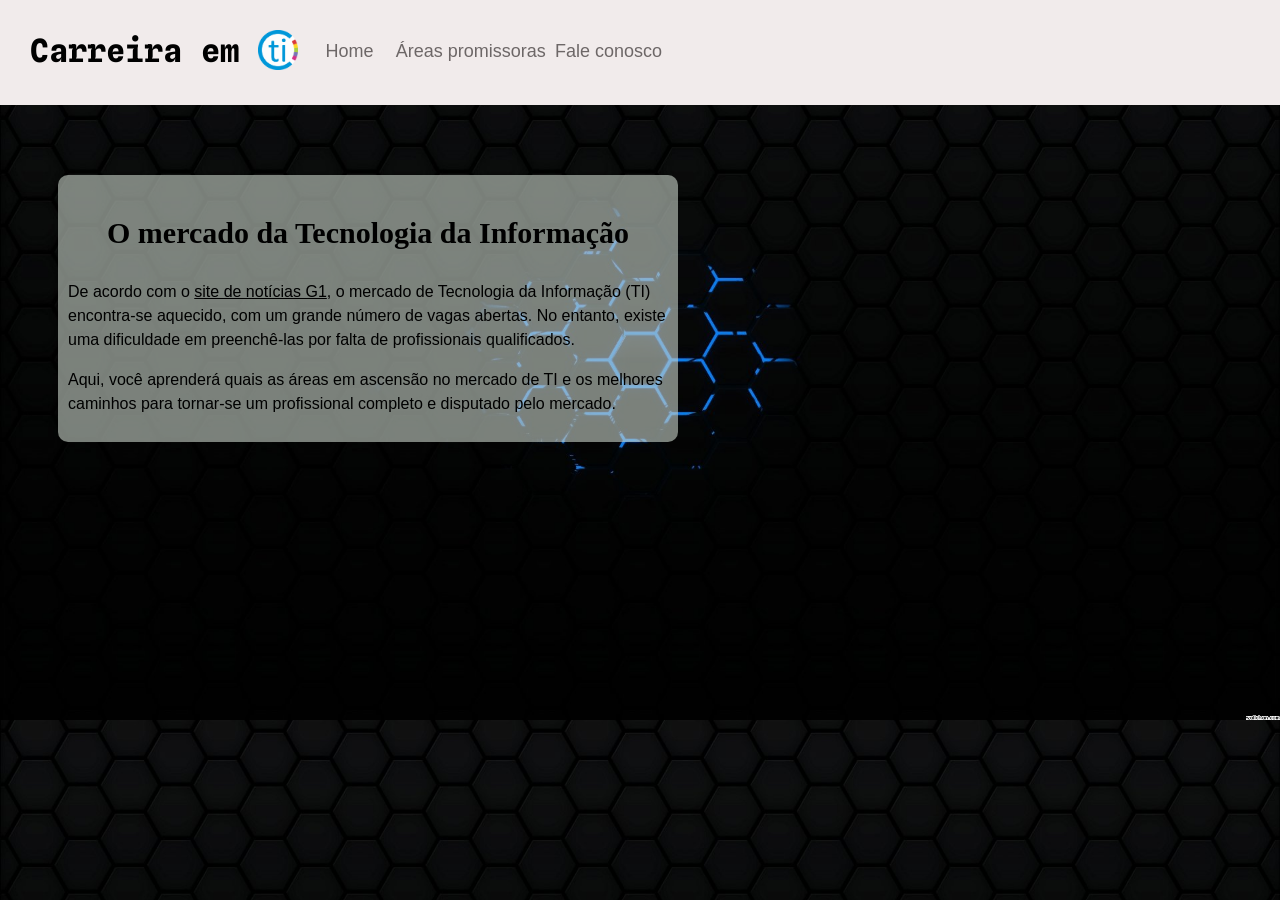
==== 1 semestre/Fundamentos de Web/index.html @ bcce3bda "Add files via upload" ====
<!DOCTYPE html>
<html lang="pt-br">
    <head>
        <title>Home - Carreira em TI</title>
        <meta charset="utf-8">
        <meta name="author" content="Silvania Goularte Correia">
        <meta name="description" content="O mercado de trabalho na área de Tecnologia da Informação">
        <meta name="keywords" content="ti, tecnologia da informacao, mercado de trabalho, carreira">
        <link rel="stylesheet" type="text/css" href="carreiraTI.css">
        <link href='https://fonts.googleapis.com/css?family=Spline Sans Mono' rel='stylesheet'>
    </head>
    <body>
        <table class="upper">
            <tbody>          
                <tr> 
                    <td class="head">
                        <header>
                            <h1><a href="index.html">Carreira em <img class="icon" src="ti.png" alt="TI"></a></h1>
                        </header>
                    </td>
                    <td>
                        <nav>
                            <td class="nav1">
                                <a href="index.html" class="menu">Home</a>
                            </td>
                            <td class="nav2">
                                <a href="areas.html" class="menu">Áreas promissoras</a>
                            </td>
                            <td class="last_nav">
                                <a href="contato.html" class="menu">Fale conosco</a>
                            </td>
                        </nav>
                    </td>
                </tr>
            </tbody>
        </table>       
        <article>
            <div class="text">
                <h2>O mercado da Tecnologia da Informação</h2>
                <p>De acordo com o <a href="https://g1.globo.com/mg/centro-oeste/especial-publicitario/senac/senac-em-divinopolis/noticia/2022/06/15/aquecido-no-brasil-mercado-de-ti-indica-aumento-de-vagas-de-trabalho.ghtml" target="_blank">site de notícias G1</a>, o mercado de Tecnologia da Informação (TI) encontra-se aquecido, com um grande número de vagas abertas. No entanto, existe uma dificuldade em preenchê-las por falta de profissionais qualificados.</p>
                <p>Aqui, você aprenderá quais as áreas em ascensão no mercado de TI e os melhores caminhos para tornar-se um profissional completo e disputado pelo mercado.</p>
            </div>
            <video loop autoplay muted width="600" height="300">
                <source src="videoTI.mp4" type="video/mp4">
            </video>     
        </article>
    </body>
</html>
---- 1 semestre/Fundamentos de Web/carreiraTI.css ----
body { 
    background-image: url("backgroundTI.jpg");
    background-size: 100%;
    font-family: Verdana, sans-serif;
    font-size: 16px;
    line-height: 1.5;
}

p > a {
    color:black;
    text-decoration: underline;
}

header {
    
    align-items: center;    
}

img.icon {
    vertical-align: sub;
    width: 40px;
    height: 40px;
}

div.text {
    text-align: left;
    background: rgba(203, 214, 203, 0.596);
    padding: 10px;
    margin-top: 80px;
    margin-left: 50px;
    width: 600px;
    border-radius: 10px;
}

td.nav1 {
  width: 100px;
  text-align: center;
  font-family: Tahoma, Verdana, Arial;
  font-size: 18px;  
}

td.nav2 {
    width: 180px;
    text-align: left;
    font-family: Tahoma, Verdana, Arial;
    font-size: 18px;    
}

td.last_nav {
    width: 1000px;
    text-align: left;
    font-family: Tahoma, Verdana, Arial;
    font-size: 18px;    
}

td.head {
    width: 320px;
    padding-left: 25px;
}

table.upper {
    background-color: rgb(241, 235, 235);
    margin: -10px;
    padding: 5px;
}

video {
    position: absolute;    
    top: 200px;
    right: 30px;    
}

a.menu:link {
    color:rgb(109, 103, 103);
    text-decoration: none;
}

a.menu:visited {
    color:rgb(109, 103, 103);
    text-decoration: none;
}

a.menu:hover {
    color:black;
    text-decoration: underline;        
}

a.menu:active {
    color:black;
    text-decoration: underline;   
}

h1 {
    font-family: 'Spline Sans Mono';
}

h1 > a {
    color:black;
    text-decoration: none;
}

h2 {
    text-align: center;
    font-family: Georgia, serif;
    font-size: 30px;
}

img.img_right {
    position: absolute;    
    top: 220px;
    right: 30px;  
    border-radius: 10px;  
}

table.form {
    background: rgba(203, 214, 203);
    border-radius: 10px;
    padding: 10px;
    margin-top: 80px;
    margin-left: auto;
    margin-right: auto;
    font-size: 14px;
}

input, textarea, select {
    border: none;
    background-color: rgb(78, 76, 76);
    color: white;
    border-radius: 7px;
    padding: 4px;
}

input[type=submit], input[type=reset] {
    background-color: rgb(78, 76, 76);
    border: none;
    color: white;
    padding: 16px 32px;
    text-decoration: none;
    margin: 4px 2px;
    cursor: pointer;
}
    
td.center {
    text-align: center;
}
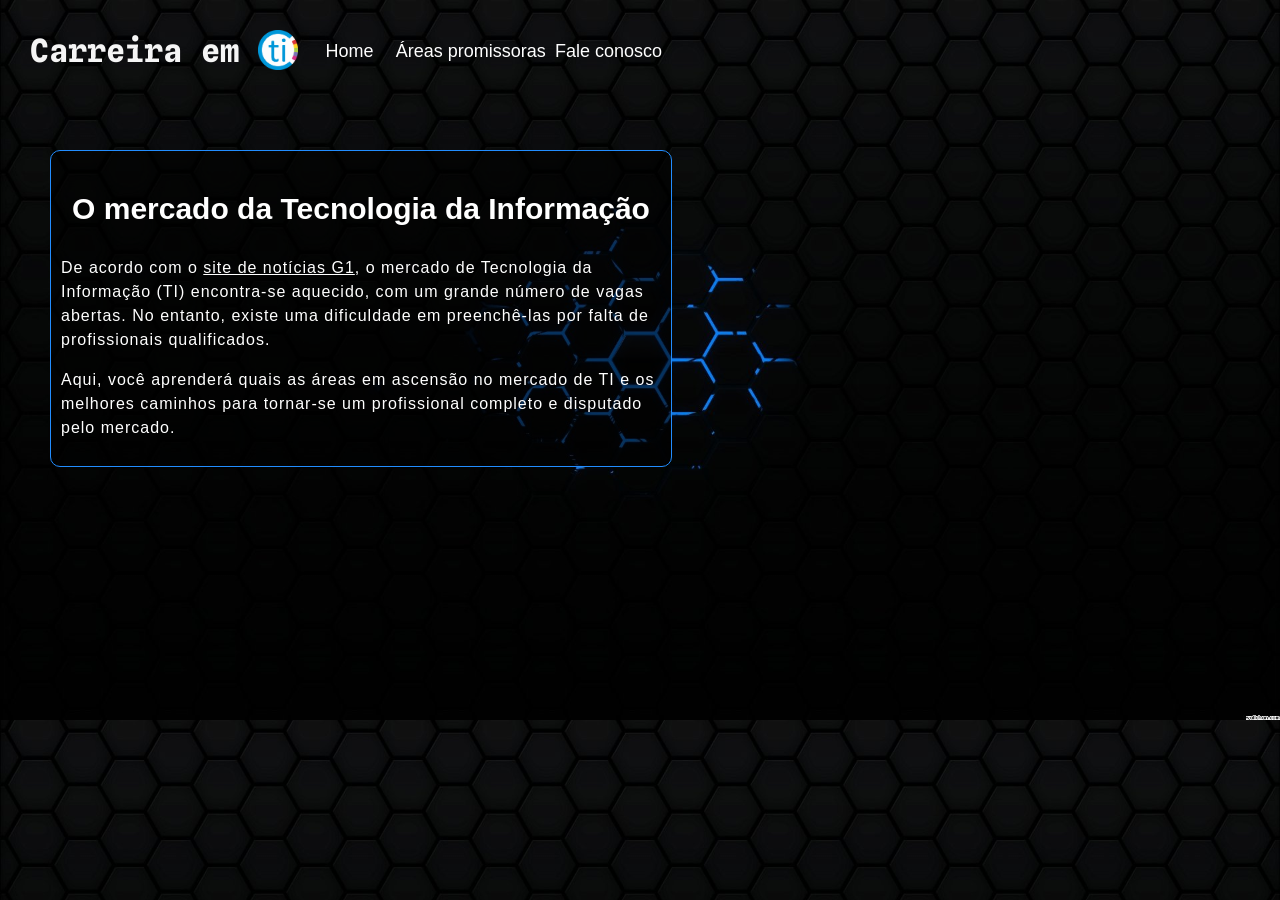
==== commit bf5073ff: "Add files via upload" ====
--- a/1 semestre/Fundamentos de Web/index.html
+++ b/1 semestre/Fundamentos de Web/index.html
@@ -39,10 +39,10 @@
                 <h2>O mercado da Tecnologia da Informação</h2>
                 <p>De acordo com o <a href="https://g1.globo.com/mg/centro-oeste/especial-publicitario/senac/senac-em-divinopolis/noticia/2022/06/15/aquecido-no-brasil-mercado-de-ti-indica-aumento-de-vagas-de-trabalho.ghtml" target="_blank">site de notícias G1</a>, o mercado de Tecnologia da Informação (TI) encontra-se aquecido, com um grande número de vagas abertas. No entanto, existe uma dificuldade em preenchê-las por falta de profissionais qualificados.</p>
                 <p>Aqui, você aprenderá quais as áreas em ascensão no mercado de TI e os melhores caminhos para tornar-se um profissional completo e disputado pelo mercado.</p>
-            </div>
-            <video loop autoplay muted width="600" height="300">
+            </div>            
+            <video loop autoplay muted height="300">
                 <source src="videoTI.mp4" type="video/mp4">
-            </video>     
+            </video>    
         </article>
     </body>
 </html>
--- a/1 semestre/Fundamentos de Web/carreiraTI.css
+++ b/1 semestre/Fundamentos de Web/carreiraTI.css
@@ -1,18 +1,24 @@
 body { 
     background-image: url("backgroundTI.jpg");
+    background-attachment: fixed;
     background-size: 100%;
-    font-family: Verdana, sans-serif;
+    font-family: 'Inter',sans-serif;
     font-size: 16px;
     line-height: 1.5;
+    color: white;
+    
 }
 
 p > a {
-    color:black;
+    color:rgb(255, 255, 255);
     text-decoration: underline;
 }
 
-header {
-    
+p {
+    letter-spacing: 1px
+}
+
+header {    
     align-items: center;    
 }
 
@@ -24,12 +30,16 @@
 
 div.text {
     text-align: left;
-    background: rgba(203, 214, 203, 0.596);
+    background: rgba(0, 0, 0, 0.596);
     padding: 10px;
-    margin-top: 80px;
-    margin-left: 50px;
+    position: absolute;
+    top: 150px;
+    left: 50px;
     width: 600px;
     border-radius: 10px;
+    border: rgb(34,141,255);
+    border-style: solid;
+    border-width: 0.03em;
 }
 
 td.nav1 {
@@ -58,36 +68,29 @@
     padding-left: 25px;
 }
 
-table.upper {
-    background-color: rgb(241, 235, 235);
+table.upper {    
     margin: -10px;
     padding: 5px;
 }
 
-video {
-    position: absolute;    
-    top: 200px;
-    right: 30px;    
-}
-
 a.menu:link {
-    color:rgb(109, 103, 103);
+    color:rgb(255, 255, 255);
     text-decoration: none;
 }
 
 a.menu:visited {
-    color:rgb(109, 103, 103);
+    color:rgb(255, 255, 255);
     text-decoration: none;
 }
 
 a.menu:hover {
-    color:black;
-    text-decoration: underline;        
+    color:rgb(34,141,255);
+    text-decoration: none;        
 }
 
 a.menu:active {
-    color:black;
-    text-decoration: underline;   
+    color:rgb(34,141,255);
+    text-decoration: none;   
 }
 
 h1 {
@@ -95,44 +98,59 @@
 }
 
 h1 > a {
-    color:black;
+    color:hwb(0 97% 3% / 0.993);
     text-decoration: none;
 }
 
 h2 {
     text-align: center;
-    font-family: Georgia, serif;
+    font-family: 'Inter', sans-serif;
     font-size: 30px;
 }
 
-img.img_right {
-    position: absolute;    
-    top: 220px;
-    right: 30px;  
+img.img_right {  
     border-radius: 10px;  
 }
 
 table.form {
-    background: rgba(203, 214, 203);
+    position: absolute;
+    top: 150px;
+    left: 30%;    
+    background: rgba(0, 0, 0, 0.596);
     border-radius: 10px;
     padding: 10px;
-    margin-top: 80px;
-    margin-left: auto;
-    margin-right: auto;
     font-size: 14px;
+    border: rgb(34,141,255);
+    border-style: solid;
+    border-width: 0.03em;
+    color: white;
+    letter-spacing: 1px;
 }
 
 input, textarea, select {
     border: none;
-    background-color: rgb(78, 76, 76);
+    background-color: rgb(63, 62, 62);
     color: white;
     border-radius: 7px;
     padding: 4px;
+    border: rgb(34,141,255);
+    border-style: solid;
+    border-width: 0.03em;
+}
+
+input[type=text], input[type=email] {
+    width: 72%;
+}
+
+textarea {
+    width: 80%;
 }
 
 input[type=submit], input[type=reset] {
     background-color: rgb(78, 76, 76);
-    border: none;
+    border: rgb(34,141,255);
+    border-style: solid;
+    border-width: 0.03em;
     color: white;
     padding: 16px 32px;
     text-decoration: none;
@@ -140,9 +158,23 @@
     cursor: pointer;
 }
     
-td.center {
-    text-align: center;
+td.left {
+    text-align: left;
 }
 
+div.position_object {
+    position: relative;    
+    top: 60px;
+    left: 670px;
+}
 
-  +video {
+    border-radius: 10px;
+    position: relative;    
+    top: 65px;
+    left: 750px;
+}
+
+li {
+    letter-spacing: 1px;
+}
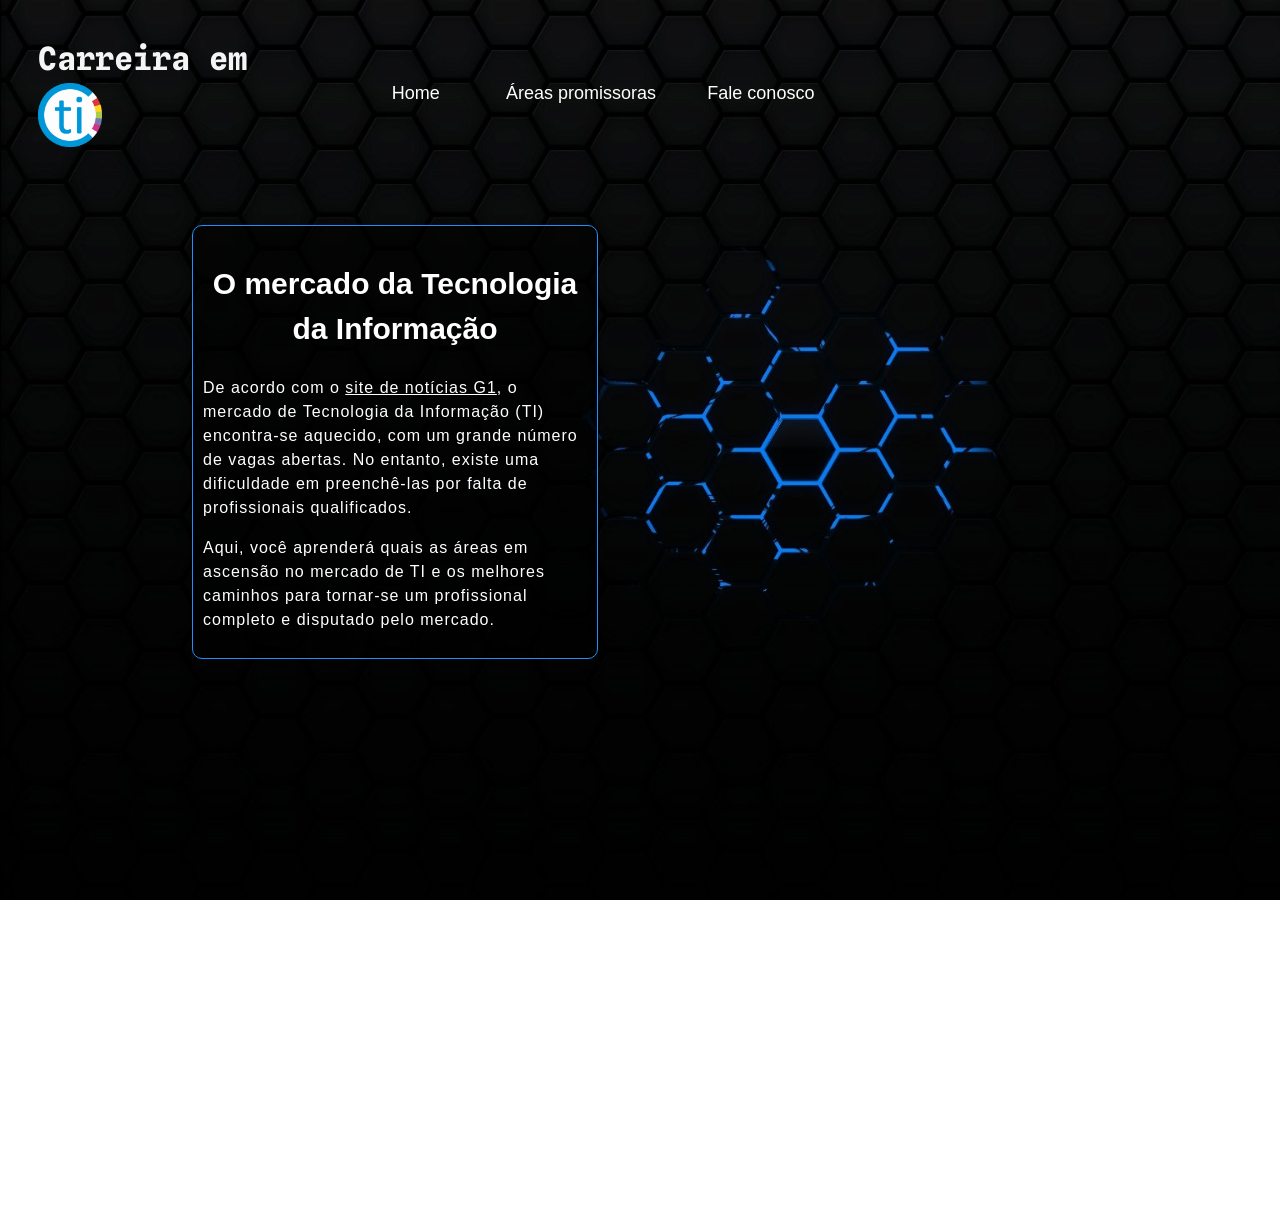
==== commit d337155a: "Add files via upload" ====
--- a/1 semestre/Fundamentos de Web/index.html
+++ b/1 semestre/Fundamentos de Web/index.html
@@ -6,6 +6,7 @@
         <meta name="author" content="Silvania Goularte Correia">
         <meta name="description" content="O mercado de trabalho na área de Tecnologia da Informação">
         <meta name="keywords" content="ti, tecnologia da informacao, mercado de trabalho, carreira">
+        <meta name=“viewport” content=“width=device-width, initial-scale=1.0”>
         <link rel="stylesheet" type="text/css" href="carreiraTI.css">
         <link href='https://fonts.googleapis.com/css?family=Spline Sans Mono' rel='stylesheet'>
     </head>
@@ -33,16 +34,21 @@
                     </td>
                 </tr>
             </tbody>
-        </table>       
-        <article>
-            <div class="text">
-                <h2>O mercado da Tecnologia da Informação</h2>
-                <p>De acordo com o <a href="https://g1.globo.com/mg/centro-oeste/especial-publicitario/senac/senac-em-divinopolis/noticia/2022/06/15/aquecido-no-brasil-mercado-de-ti-indica-aumento-de-vagas-de-trabalho.ghtml" target="_blank">site de notícias G1</a>, o mercado de Tecnologia da Informação (TI) encontra-se aquecido, com um grande número de vagas abertas. No entanto, existe uma dificuldade em preenchê-las por falta de profissionais qualificados.</p>
-                <p>Aqui, você aprenderá quais as áreas em ascensão no mercado de TI e os melhores caminhos para tornar-se um profissional completo e disputado pelo mercado.</p>
-            </div>            
-            <video loop autoplay muted height="300">
-                <source src="videoTI.mp4" type="video/mp4">
-            </video>    
-        </article>
+        </table>
+        <div class="content">    
+            <article>
+                <div class="text">
+                    <h2>O mercado da Tecnologia da Informação</h2>
+                    <p>De acordo com o <a href="https://g1.globo.com/mg/centro-oeste/especial-publicitario/senac/senac-em-divinopolis/noticia/2022/06/15/aquecido-no-brasil-mercado-de-ti-indica-aumento-de-vagas-de-trabalho.ghtml" target="_blank">site de notícias G1</a>, o mercado de Tecnologia da Informação (TI) encontra-se aquecido, com um grande número de vagas abertas. No entanto, existe uma dificuldade em preenchê-las por falta de profissionais qualificados.</p>
+                    <p>Aqui, você aprenderá quais as áreas em ascensão no mercado de TI e os melhores caminhos para tornar-se um profissional completo e disputado pelo mercado.</p>
+                </div>            
+                <video loop autoplay muted height="300">
+                    <source src="videoTI.mp4" type="video/mp4">
+                </video>    
+            </article>
+        </div>
+        <footer>        
+            <script src="carreiraTI.js"></script>
+        </footer>
     </body>
 </html>
--- a/1 semestre/Fundamentos de Web/carreiraTI.css
+++ b/1 semestre/Fundamentos de Web/carreiraTI.css
@@ -1,180 +1,399 @@
-body { 
-    background-image: url("backgroundTI.jpg");
-    background-attachment: fixed;
-    background-size: 100%;
-    font-family: 'Inter',sans-serif;
-    font-size: 16px;
-    line-height: 1.5;
-    color: white;
-    
+@media only screen and (max-width: 480px) {
+    body { 
+        background-color: black;
+        font-family: 'Inter',sans-serif;
+        font-size: 1em;
+        line-height: 1.5;
+        color: white;        
+    }
+
+    p > a {
+        color:rgb(255, 255, 255);
+        text-decoration: underline;
+    }
+
+    p {
+        letter-spacing: 0.0625em;
+    }
+
+    header {    
+        align-items: center;    
+    }
+
+    img.icon {
+        vertical-align: sub;
+        width: 2em;
+        height: 2em;
+    }
+
+    div.text {
+        text-align: left;
+        background: rgba(0, 0, 0, 0.596);
+        padding: 0.625em;
+        position: absolute;
+        top: 50%;
+        width: 90%;
+        border-radius: 0.625em;
+        border: rgb(34,141,255);
+        border-style: solid;
+        border-width: 0.03em;
+    }
+
+    td.nav1 {
+        width: 12%;
+        text-align: left;
+        font-family: Tahoma, Verdana, Arial;
+        font-size: 1em;     
+        letter-spacing: 0.0625em
+    }
+
+    td.nav2 {
+        width: 36%;
+        text-align: center;
+        font-family: Tahoma, Verdana, Arial;
+        font-size: 1em;    
+        letter-spacing: 0.0625em    
+    }
+
+    td.last_nav {
+        width: 25%;
+        text-align: center;
+        font-family: Tahoma, Verdana, Arial;
+        font-size: 1em;        
+        letter-spacing: 0.0625em
+    }
+
+    td.head {
+        width: 10%;
+        text-align: center;      
+    }
+
+    table.upper {    
+        margin: -0.625em;
+        padding: 1%;
+    }
+
+    a.menu:link {
+        color:rgb(255, 255, 255);
+        text-decoration: none;
+    }
+
+    a.menu:visited {
+        color:rgb(255, 255, 255);
+        text-decoration: none;
+    }
+
+    a.menu:hover {
+        color:rgb(34,141,255);
+        text-decoration: none;        
+    }
+
+    a.menu:active {
+        color:rgb(34,141,255);
+        text-decoration: none;   
+    }
+
+    h1 {
+        font-family: 'Spline Sans Mono';
+        font-size: 1.5em;
+    }
+
+    h1 > a {
+        color:hwb(0 97% 3% / 0.993);
+        text-decoration: none;
+    }
+
+    h2 {
+        text-align: center;
+        font-family: 'Inter', sans-serif;
+        font-size: 1.4em;
+    }
+
+    img.img_right {  
+        border-radius: 0.625em;
+        max-width: 100%;
+        max-height: 100%;
+    }
+
+    table.form {
+        position: absolute;
+        top: 18%;
+        width: 90%;  
+        background: rgba(0, 0, 0, 0.596);
+        border-radius: 0.625em;
+        padding: 0.625em;
+        border: rgb(34,141,255);
+        border-style: solid;
+        border-width: 0.03em;
+        color: white;
+        letter-spacing: 0.0625em;
+    }
+
+    input, textarea, select {
+        border: none;
+        background-color: rgb(63, 62, 62);
+        color: white;
+        border-radius: 0.4375em;
+        padding: 0.25em;
+        border: rgb(34,141,255);
+        border-style: solid;
+        border-width: 0.03em;
+    }
+
+    input[type=text] {
+        width: 72%;
+    }
+
+    input[type=email] {
+        width: 71%;
+    }
+
+    textarea {
+        width: 80%;
+    }
+
+    input[type=submit], input[type=reset] {
+        background-color: rgb(78, 76, 76);
+        border: rgb(34,141,255);
+        border-style: solid;
+        border-width: 0.03em;
+        color: white;
+        padding: 1em 2em;
+        text-decoration: none;
+        margin: 0.25em 0.125em;
+        cursor: pointer;
+    }
+        
+    td.left {
+        text-align: left;
+    }
+
+    div.position_object {
+        position: absolute;    
+        top: 15%;
+        width: 100%;
+        right: 1%;
+    }
+
+    video {
+        border-radius: 0.625em;
+        position: absolute;    
+        top: 18%;
+        height: 30%;
+    }
+
+    li {
+        letter-spacing: 0.0625em;
+    }
+
+    .content {
+        min-height: calc(100vh - 1.25em);
+    }
+
+    footer {
+        text-align: right;        
+        height: 10%;
+        font-size: 0.85em;
+    }
 }
 
-p > a {
-    color:rgb(255, 255, 255);
-    text-decoration: underline;
+@media only screen and (min-width: 481px) {
+    body { 
+        background-image: url("backgroundTI.jpg");
+        background-attachment: fixed;
+        background-size: cover;
+        font-family: 'Inter',sans-serif;
+        font-size: 1em;
+        line-height: 1.5;
+        color: white;    
+    }
+
+    p > a {
+        color:rgb(255, 255, 255);
+        text-decoration: underline;
+    }
+
+    p {
+        letter-spacing: 0.0625em;
+    }
+
+    header {    
+        align-items: center;    
+    }
+
+    img.icon {
+        vertical-align: sub;
+        width: 2em;
+        height: 2em;
+    }
+
+    div.text {
+        text-align: left;
+        background: rgba(0, 0, 0, 0.596);
+        padding: 0.625em;
+        position: absolute;
+        top: 25%;
+        left: 15%;
+        width: 30%;
+        border-radius: 0.625em;
+        border: rgb(34,141,255);
+        border-style: solid;
+        border-width: 0.03em;
+    }
+
+    td.nav1 {
+        width: 9%;
+        text-align: left;
+        font-family: Tahoma, Verdana, Arial;
+        font-size: 1.125em;     
+    }
+
+    td.nav2 {
+        width: 16%;
+        text-align: left;
+        font-family: Tahoma, Verdana, Arial;
+        font-size: 1.125em;        
+    }
+
+    td.last_nav {
+        width: 45%;
+        text-align: left;
+        font-family: Tahoma, Verdana, Arial;
+        font-size: 1.125em;        
+    }
+
+    td.head {
+        width: 24%;
+        padding-left: 1.5625em;        
+    }
+
+    table.upper {    
+        margin: -0.625em;
+        padding: 1%;
+    }
+
+    a.menu:link {
+        color:rgb(255, 255, 255);
+        text-decoration: none;
+    }
+
+    a.menu:visited {
+        color:rgb(255, 255, 255);
+        text-decoration: none;
+    }
+
+    a.menu:hover {
+        color:rgb(34,141,255);
+        text-decoration: none;        
+    }
+
+    a.menu:active {
+        color:rgb(34,141,255);
+        text-decoration: none;   
+    }
+
+    h1 {
+        font-family: 'Spline Sans Mono';
+    }
+
+    h1 > a {
+        color:hwb(0 97% 3% / 0.993);
+        text-decoration: none;
+    }
+
+    h2 {
+        text-align: center;
+        font-family: 'Inter', sans-serif;
+        font-size: 1.875em;
+    }
+
+    img.img_right {  
+        border-radius: 0.625em;
+        max-width: 100%;
+        max-height: 100%;
+    }
+
+    table.form {
+        position: absolute;
+        top: 25%;
+        left: 40%;    
+        background: rgba(0, 0, 0, 0.596);
+        border-radius: 0.625em;
+        padding: 0.625em;
+        border: rgb(34,141,255);
+        border-style: solid;
+        border-width: 0.03em;
+        color: white;
+        letter-spacing: 0.0625em;
+    }
+
+    input, textarea, select {
+        border: none;
+        background-color: rgb(63, 62, 62);
+        color: white;
+        border-radius: 0.4375em;
+        padding: 0.25em;
+        border: rgb(34,141,255);
+        border-style: solid;
+        border-width: 0.03em;
+    }
+
+    input[type=text] {
+        width: 72%;
+    }
+
+    input[type=email] {
+        width: 71%;
+    }
+
+    textarea {
+        width: 80%;
+    }
+
+    input[type=submit], input[type=reset] {
+        background-color: rgb(78, 76, 76);
+        border: rgb(34,141,255);
+        border-style: solid;
+        border-width: 0.03em;
+        color: white;
+        padding: 1em 2em;
+        text-decoration: none;
+        margin: 0.25em 0.125em;
+        cursor: pointer;
+    }
+        
+    td.left {
+        text-align: left;
+    }
+
+    div.position_object {
+        position: absolute;    
+        top: 27%;
+        right: 10%;
+        width: 38%;
+    }
+
+    video {
+        border-radius: 0.625em;
+        position: absolute;    
+        top: 28%;
+        right: 15%;
+        height: 35%;
+    }
+
+    li {
+        letter-spacing: 0.0625em;
+    }
+
+    .content {
+        min-height: calc(100vh - 1.25em);
+    }
+
+    footer {
+        text-align: right;        
+        height: 10%;
+        font-size: 0.85em;
+    }
 }
 
-p {
-    letter-spacing: 1px
-}
-
-header {    
-    align-items: center;    
-}
-
-img.icon {
-    vertical-align: sub;
-    width: 40px;
-    height: 40px;
-}
-
-div.text {
-    text-align: left;
-    background: rgba(0, 0, 0, 0.596);
-    padding: 10px;
-    position: absolute;
-    top: 150px;
-    left: 50px;
-    width: 600px;
-    border-radius: 10px;
-    border: rgb(34,141,255);
-    border-style: solid;
-    border-width: 0.03em;
-}
-
-td.nav1 {
-  width: 100px;
-  text-align: center;
-  font-family: Tahoma, Verdana, Arial;
-  font-size: 18px;  
-}
-
-td.nav2 {
-    width: 180px;
-    text-align: left;
-    font-family: Tahoma, Verdana, Arial;
-    font-size: 18px;    
-}
-
-td.last_nav {
-    width: 1000px;
-    text-align: left;
-    font-family: Tahoma, Verdana, Arial;
-    font-size: 18px;    
-}
-
-td.head {
-    width: 320px;
-    padding-left: 25px;
-}
-
-table.upper {    
-    margin: -10px;
-    padding: 5px;
-}
-
-a.menu:link {
-    color:rgb(255, 255, 255);
-    text-decoration: none;
-}
-
-a.menu:visited {
-    color:rgb(255, 255, 255);
-    text-decoration: none;
-}
-
-a.menu:hover {
-    color:rgb(34,141,255);
-    text-decoration: none;        
-}
-
-a.menu:active {
-    color:rgb(34,141,255);
-    text-decoration: none;   
-}
-
-h1 {
-    font-family: 'Spline Sans Mono';
-}
-
-h1 > a {
-    color:hwb(0 97% 3% / 0.993);
-    text-decoration: none;
-}
-
-h2 {
-    text-align: center;
-    font-family: 'Inter', sans-serif;
-    font-size: 30px;
-}
-
-img.img_right {  
-    border-radius: 10px;  
-}
-
-table.form {
-    position: absolute;
-    top: 150px;
-    left: 30%;    
-    background: rgba(0, 0, 0, 0.596);
-    border-radius: 10px;
-    padding: 10px;
-    font-size: 14px;
-    border: rgb(34,141,255);
-    border-style: solid;
-    border-width: 0.03em;
-    color: white;
-    letter-spacing: 1px;
-}
-
-input, textarea, select {
-    border: none;
-    background-color: rgb(63, 62, 62);
-    color: white;
-    border-radius: 7px;
-    padding: 4px;
-    border: rgb(34,141,255);
-    border-style: solid;
-    border-width: 0.03em;
-}
-
-input[type=text], input[type=email] {
-    width: 72%;
-}
-
-textarea {
-    width: 80%;
-}
-
-input[type=submit], input[type=reset] {
-    background-color: rgb(78, 76, 76);
-    border: rgb(34,141,255);
-    border-style: solid;
-    border-width: 0.03em;
-    color: white;
-    padding: 16px 32px;
-    text-decoration: none;
-    margin: 4px 2px;
-    cursor: pointer;
-}
-    
-td.left {
-    text-align: left;
-}
-
-div.position_object {
-    position: relative;    
-    top: 60px;
-    left: 670px;
-}
-
-video {
-    border-radius: 10px;
-    position: relative;    
-    top: 65px;
-    left: 750px;
-}
-
-li {
-    letter-spacing: 1px;
-}+
